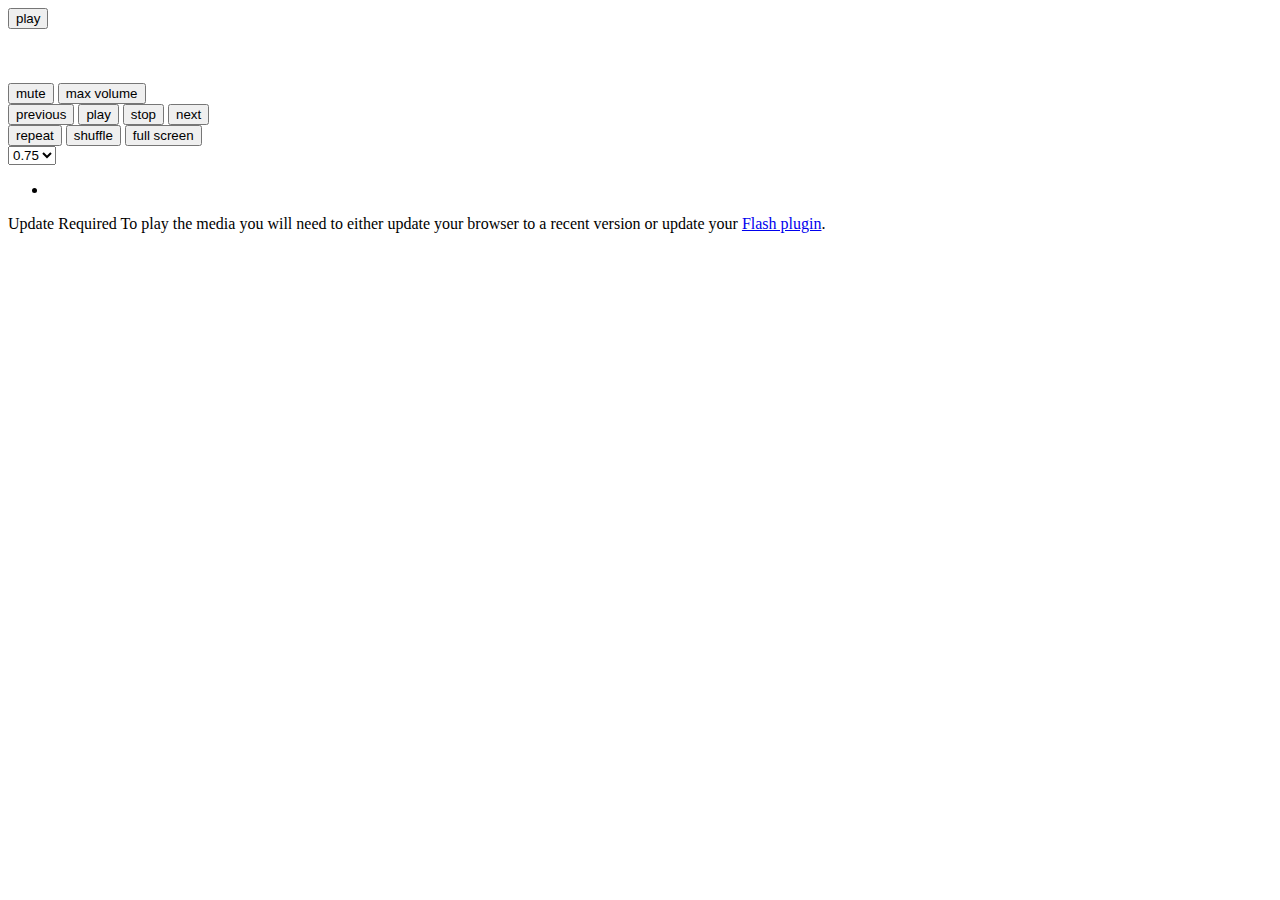
==== jPlayer-2.9.1/examples/pink.flag/index.htm @ 025cb9bc "Add files via upload" ====
<!DOCTYPE html>
<html>
<head>
<meta charset="utf-8" />
<!-- Website Design By: www.happyworm.com -->
<title>Demo : jPlayer as a video playlist player</title>
<meta http-equiv="Content-Type" content="text/html; charset=iso-8859-1" />
<link href="http://wp.yunxiu520.com/userfiles/01/video/jplayer.pink.flag.css" rel="stylesheet" type="text/css" />
<script type="text/javascript" src="https://zexiliang.github.io/1808-15/jPlayer-2.9.1/lib/jquery.min.js"></script>
<script type="text/javascript" src="http://wp.yunxiu520.com/userfiles/01/video/jquery.jplayer.min.js"></script>
<script type="text/javascript" src="https://zexiliang.github.io/1808-15/jPlayer-2.9.1/dist/add-on/jplayer.playlist.min.js"></script>
<script type="text/javascript">
//<![CDATA[
$(document).ready(function(){

	new jPlayerPlaylist({
		jPlayer: "#jquery_jplayer_1",
		cssSelectorAncestor: "#jp_container_1"
	}, [
		{
			title:"凉凉",
			artist:"Blender Foundation",
			free:true,
			m4v: "http://183.60.197.31/20/g/l/k/n/glkntqujtzlvqgjbyiddzwuspiywvd/hd.yinyuetai.com/1C600167357F8A567D67CBAECF8365DD.mp4?sc=ce85322c8ee277c7",
			poster:"http://wp.yunxiu520.com/userfiles/01/video/beijing00.jpg"
		},
		{
			title:"一去不回",
			artist:"122",
			m4v: "http://113.105.248.47/13/x/a/r/y/xaryzuhqlzsjxaweyteyfoseptksko/hd.yinyuetai.com/E0C5016729FD3218E693395DEE4C22C9.mp4?sc=6fc153b0731aac53",
			
			poster: "http://wp.yunxiu520.com/userfiles/01/video/beijing01.jpg"
		},
		{
			title:"英雄本色",
			artist:"Pixar",
			m4v: "http://220.170.49.105:8080/10/b/u/c/y/bucywsilywvydzjwgockuwkmumwtgs/hd.yinyuetai.com/1DDD0165A222F59991E0288850643A9B.mp4?sc=c151a33f58d8c273",
			
			poster: "http://wp.yunxiu520.com/userfiles/01/video/beijing02.jpg"
		}
	], 
                {
         playlistOptions: {
    autoPlay: true
  },
		swfPath: "../../dist/jplayer",
		supplied: "webmv, ogv, m4v",
		useStateClassSkin: true,
		autoBlur: false,
		smoothPlayBar: true,
		keyEnabled: true
	});

});
//]]>
</script>
  	
<script src="http://code.jquery.com/jquery-1.7.2.min.js"></script>
    <style>
      .jp-jplayer {
          
             margin: 0 auto!important;
        }
        #jp_video_0 {
            
            margin: 0 auto!important;;
        }
   
    </style>
</head>
<body>
<div id="jp_container_1" class="jp-video jp-video-270p" role="application" aria-label="media player">
	<div class="jp-type-playlist">
		<div id="jquery_jplayer_1" class="jp-jplayer"></div>
		<div class="jp-gui">
			<div class="jp-video-play">
				<button class="jp-video-play-icon" role="button" tabindex="0">play</button>
			</div>
			<div class="jp-interface">
				<div class="jp-progress">
					<div class="jp-seek-bar">
						<div class="jp-play-bar"></div>
					</div>
				</div>
				<div class="jp-current-time" role="timer" aria-label="time">&nbsp;</div>
				<div class="jp-duration" role="timer" aria-label="duration">&nbsp;</div>
				<div class="jp-details">
					<div class="jp-title" aria-label="title">&nbsp;</div>
				</div>
				<div class="jp-controls-holder">
					<div class="jp-volume-controls">
						<button class="jp-mute" role="button" tabindex="0">mute</button>
						<button class="jp-volume-max" role="button" tabindex="0">max volume</button>
						<div class="jp-volume-bar">
							<div class="jp-volume-bar-value"></div>
						</div>
					</div>
					<div class="jp-controls">
						<button class="jp-previous" role="button" tabindex="0">previous</button>
						<button class="jp-play" role="button" tabindex="0">play</button>
						<button class="jp-stop" role="button" tabindex="0">stop</button>
						<button class="jp-next" role="button" tabindex="0">next</button>
					</div>
					<div class="jp-toggles">
						<button class="jp-repeat" role="button" tabindex="0">repeat</button>
						<button class="jp-shuffle" role="button" tabindex="0">shuffle</button>
						<button class="jp-full-screen" role="button" tabindex="0">full screen</button>
					</div>
				</div>
                <div class="model">
    <span><select id="selRate">
   
    <option value="0.5">0.50</option>
    <option value="0.75" selected>0.75</option>
    <option value="1">1.00</option>
    <option value="1.25">1.25</option>
    <option value="1.5">1.50</option>
     <option value="1.75">1.75</option>
        <option value="2">2.00</option>
     <option value="3">3.00</option>
</select></span>
    </div>
			</div>
		</div>
		<div class="jp-playlist">
			<ul>
				<!-- The method Playlist.displayPlaylist() uses this unordered list -->
				<li></li>
			</ul>
		</div>
		<div class="jp-no-solution">
			<span>Update Required</span>
			To play the media you will need to either update your browser to a recent version or update your <a href="http://get.adobe.com/flashplayer/" target="_blank">Flash plugin</a>.
		</div>
        
    
	</div>
</div>
    
    <script>
   $( function () {
       
  var eleSelect = document.getElementById('selRate');
var eleButton = document.getElementById('btnPlay');
// 视频元素
var video = document.getElementById('jp_video_0');
// 改变播放速率
eleSelect.addEventListener('change', function () {
    video.playbackRate = this.value;
});
// 点击播放按钮
eleButton.addEventListener('click', function () {
    video.play();
});
       
   });
    </script>
</body>

</html>
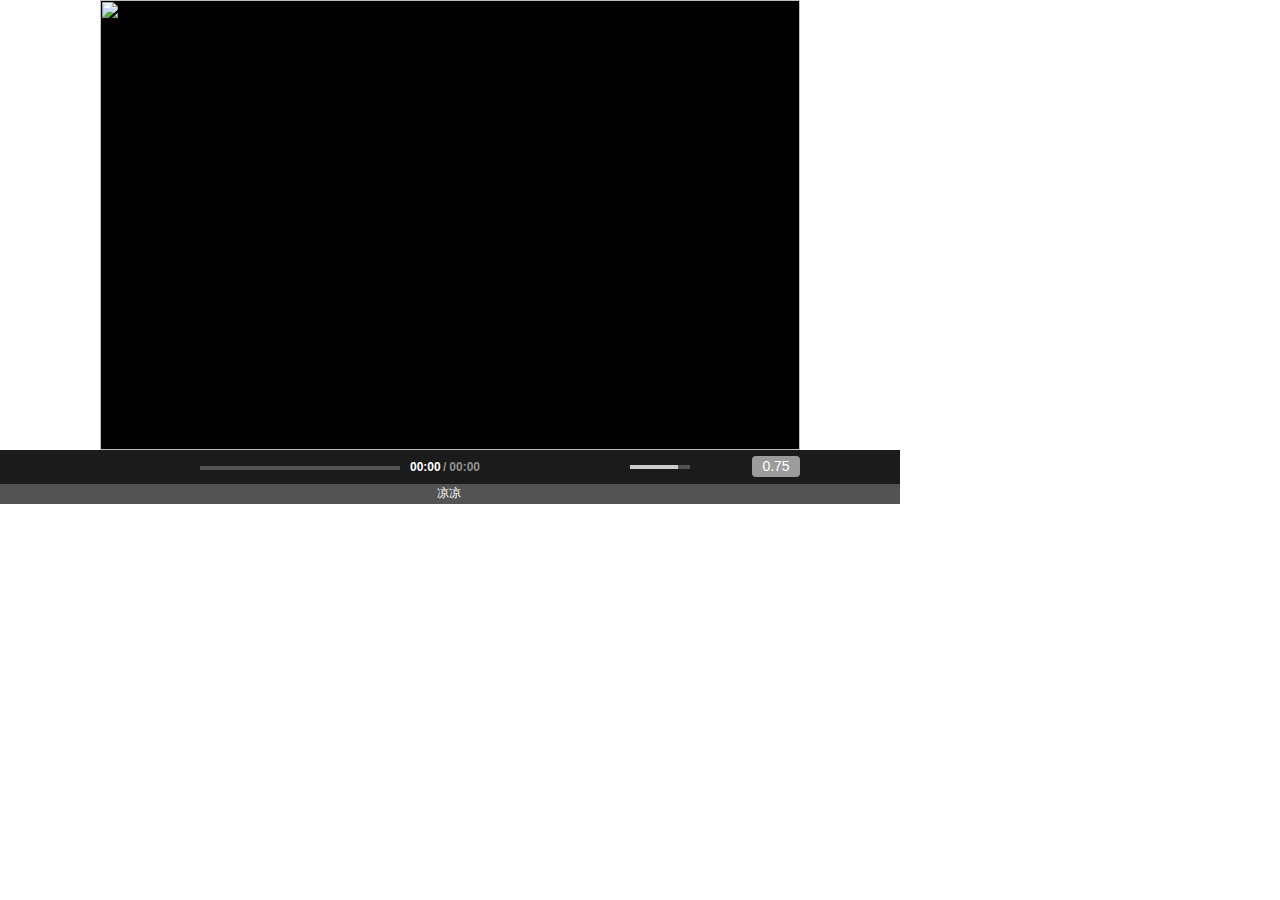
==== commit ceb70623: "Update index.htm" ====
--- a/jPlayer-2.9.1/examples/pink.flag/index.htm
+++ b/jPlayer-2.9.1/examples/pink.flag/index.htm
@@ -5,9 +5,9 @@
 <!-- Website Design By: www.happyworm.com -->
 <title>Demo : jPlayer as a video playlist player</title>
 <meta http-equiv="Content-Type" content="text/html; charset=iso-8859-1" />
-<link href="http://wp.yunxiu520.com/userfiles/01/video/jplayer.pink.flag.css" rel="stylesheet" type="text/css" />
+<link href="https://zexiliang.github.io/1808-15/jPlayer-2.9.1/examples/pink.flag/Videostyle.css" rel="stylesheet" type="text/css" />
 <script type="text/javascript" src="https://zexiliang.github.io/1808-15/jPlayer-2.9.1/lib/jquery.min.js"></script>
-<script type="text/javascript" src="http://wp.yunxiu520.com/userfiles/01/video/jquery.jplayer.min.js"></script>
+<script type="text/javascript" src="https://zexiliang.github.io/1808-15/jPlayer-2.9.1/examples/pink.flag/Videojplayer.js"></script>
 <script type="text/javascript" src="https://zexiliang.github.io/1808-15/jPlayer-2.9.1/dist/add-on/jplayer.playlist.min.js"></script>
 <script type="text/javascript">
 //<![CDATA[
